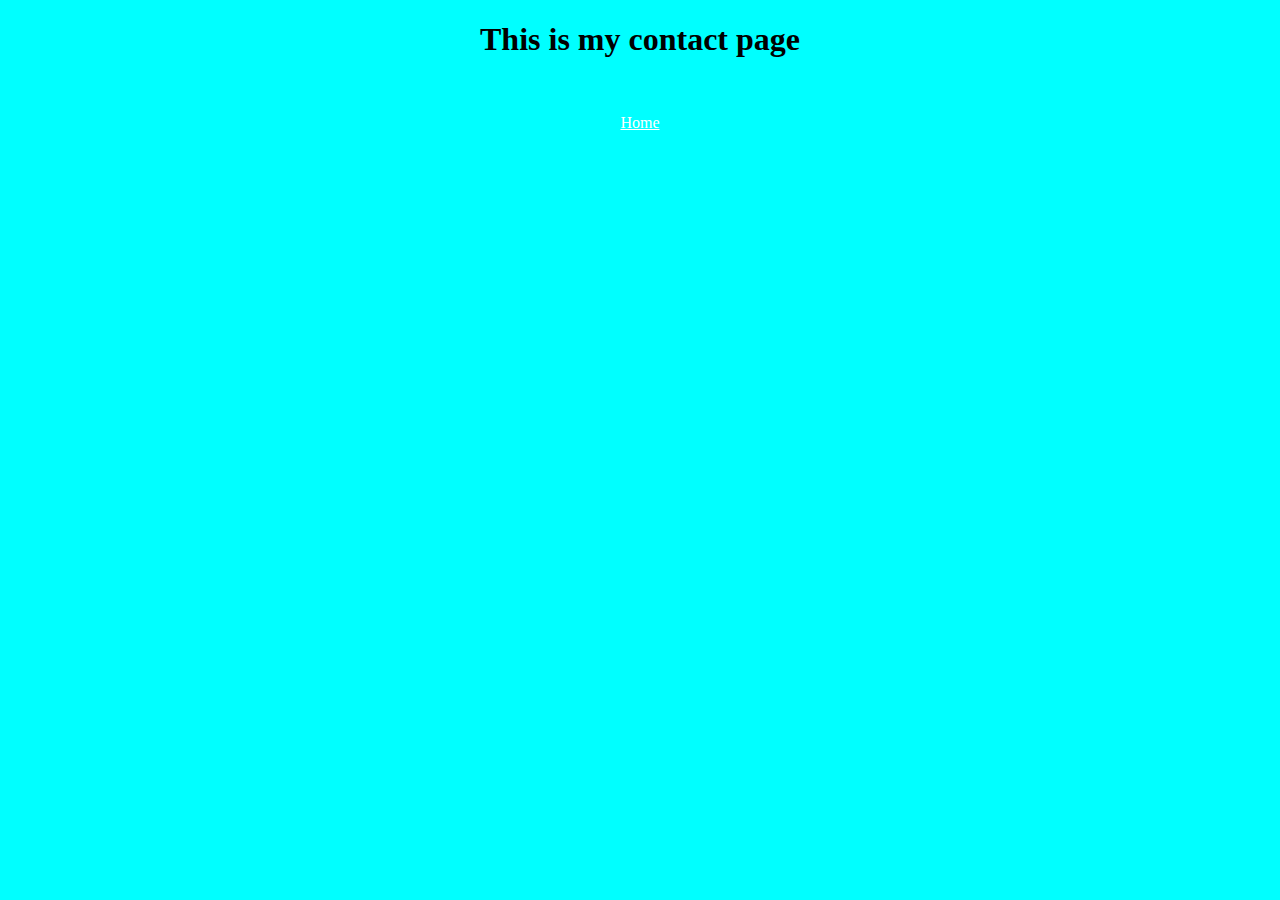
==== contact.html @ 80574cdd "Create file structure" ====
<!DOCTYPE html>
<html lang="en">
  <head>
    <meta charset="UTF-8" />
    <meta http-equiv="X-UA-Compatible" content="IE=edge" />
    <meta name="viewport" content="width=device-width, initial-scale=1.0" />
    <link rel="stylesheet" href="/css/styles.css" />
    <title>Contact</title>
  </head>
  <body>
    <h1>This is my contact page</h1>
    <br />
    <p><a href="/index.html">Home</a></p>
  </body>
</html>
---- css/styles.css ----
h1 {
    text-align: center;
}
body {
    background-color: aqua;
}
.center {
    font-size: large;
    text-align: center;
}
p {
    text-align: center;
}
a {
    color: white;
    text-align: center;
}
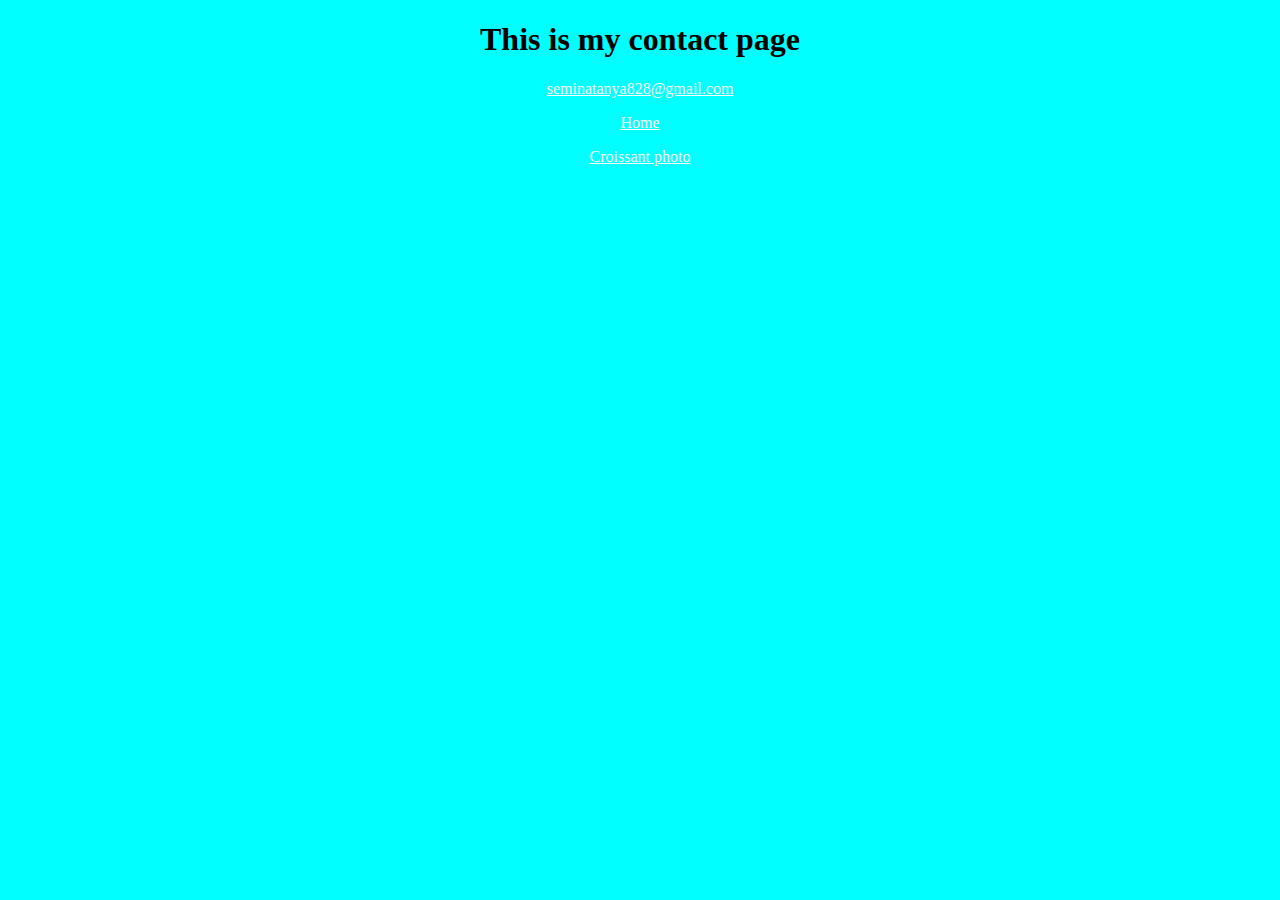
==== commit b501730a: "SOE optimize" ====
--- a/contact.html
+++ b/contact.html
@@ -9,7 +9,10 @@
   </head>
   <body>
     <h1>This is my contact page</h1>
-    <br />
+    <p>
+      <a href="mailto:seminatanya828@gmail.com">seminatanya828@gmail.com</a>
+    </p>
     <p><a href="/index.html">Home</a></p>
+    <p><a href="photo.html">Croissant photo</a></p>
   </body>
 </html>
